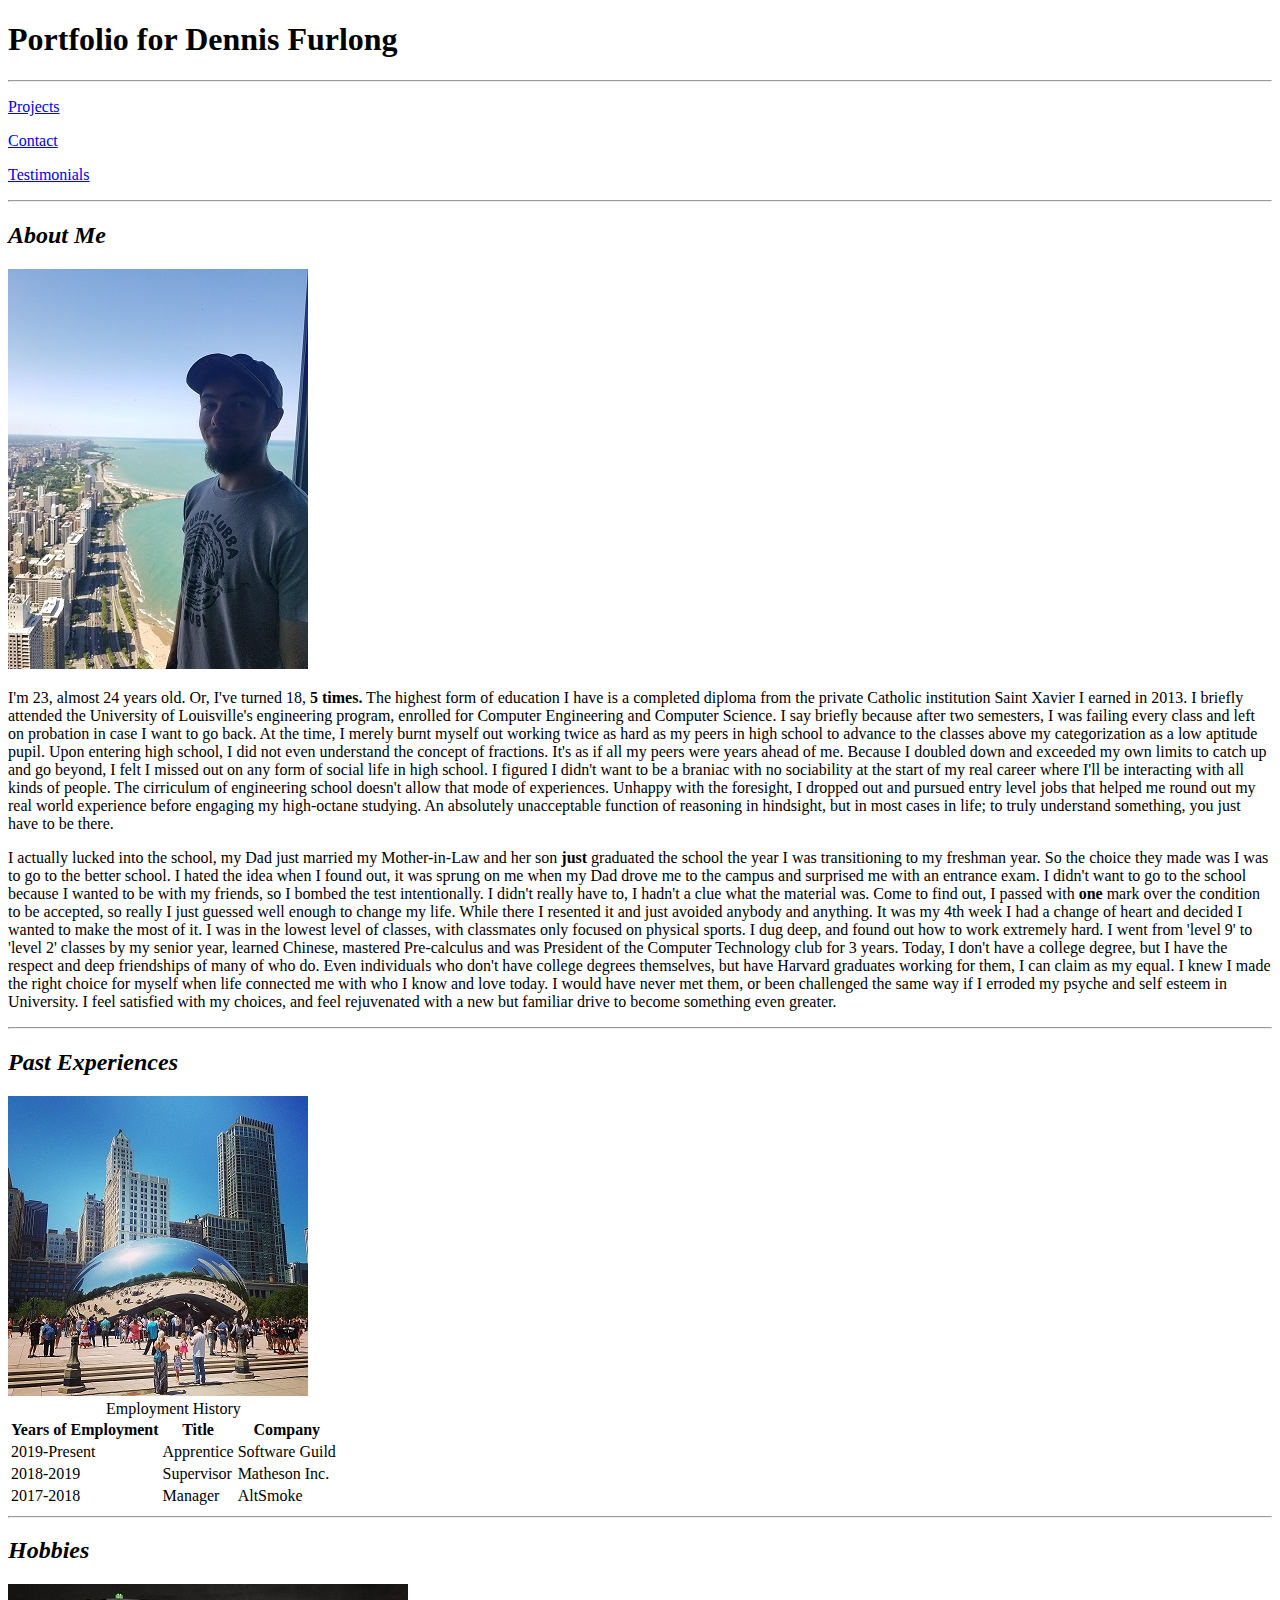
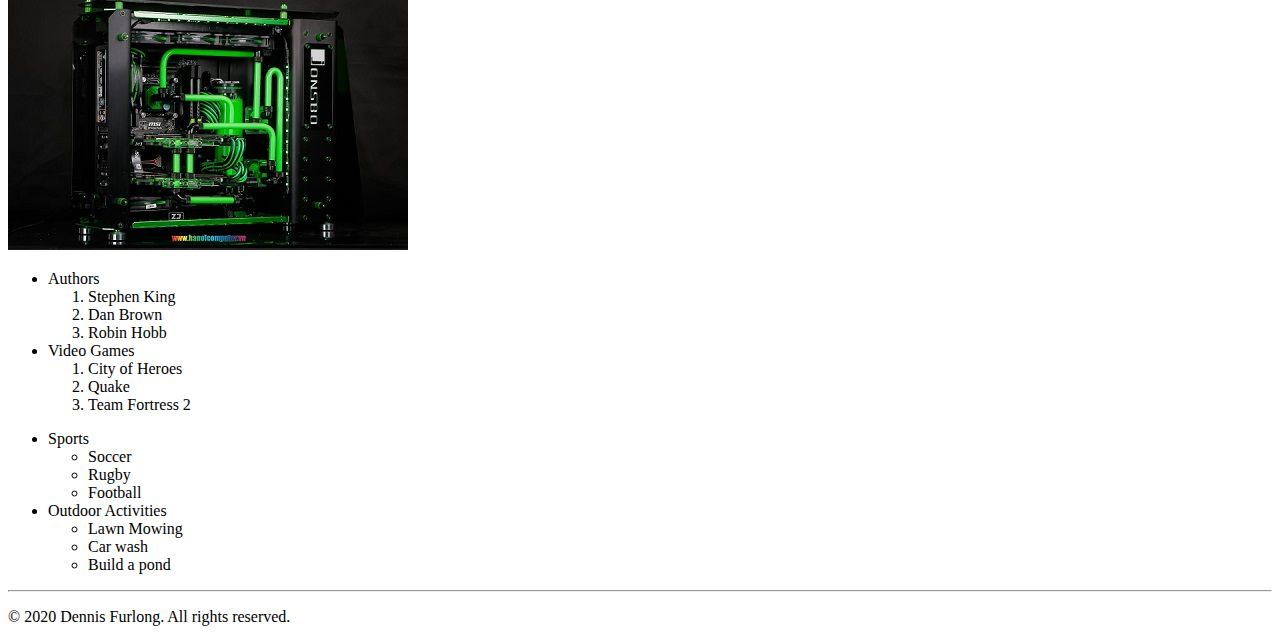
==== portfolio/index.html @ e711af91 "Part 1 Complete" ====
<!--
Name: Dennis Furlong
Date Created: 7/29/2019
Most recent revision: 7/29/2019
-->

<!DOCTYPE html>
<html lang="en">
    <head>
        <title>Dennis Furlong's Portfolio</title>
    </head>
    <body>
        <main>
            <h1>
                Portfolio for Dennis Furlong
            </h1>
            <hr/>
            <!-- We need to add links to projects.html, contact.html, and testimonials.html -->
                <nav>
                    <p><a href="projects.html">Projects</a></p>
                    <p><a href="contact.html">Contact</a></p>
                    <p><a href="testimonials.html">Testimonials</a></p>
                </nav>
            <hr/>
            <section>

                <article id="about">
                    <h2><em>About Me</em></h2>
                    <img src="me.jpg" alt="Dennis Furlong"/>
                        <p>
                            I'm 23, almost 24 years old. Or, I've turned 18, <strong>5 times.</strong> The highest form of education I have is a completed diploma from the private Catholic institution Saint Xavier I earned in 2013. I briefly attended the University of Louisville's engineering program, enrolled for Computer Engineering and Computer Science. I say briefly because after two semesters, I was failing every class and left on probation in case I want to go back. At the time, I merely burnt myself out working twice as hard as my peers in high school to advance to the classes above my categorization as a low aptitude pupil. Upon entering high school, I did not even understand the concept of fractions. It's as if all my peers were years ahead of me. Because I doubled down and exceeded my own limits to catch up and go beyond, I felt I missed out on any form of social life in high school. I figured I didn't want to be a braniac with no sociability at the start of my real career where I'll be interacting with all kinds of people. The cirriculum of engineering school doesn't allow that mode of experiences. Unhappy with the foresight, I dropped out and pursued entry level jobs that helped me round out my real world experience before engaging my high-octane studying. An absolutely unacceptable function of reasoning in hindsight, but in most cases in life; to truly understand something, you just have to be there.
                        </p>
                        <p>
                            I actually lucked into the school, my Dad just married my Mother-in-Law and her son <strong>just</strong> graduated the school the year I was transitioning to my freshman year. So the choice they made was I was to go to the better school. I hated the idea when I found out, it was sprung on me when my Dad drove me to the campus and surprised me with an entrance exam. I didn't want to go to the school because I wanted to be with my friends, so I bombed the test intentionally. I didn't really have to, I hadn't a clue what the material was. Come to find out, I passed with <strong>one</strong> mark over the condition to be accepted, so really I just guessed well enough to change my life. While there I resented it and just avoided anybody and anything. It was my 4th week I had a change of heart and decided I wanted to make the most of it. I was in the lowest level of classes, with classmates only focused on physical sports. I dug deep, and found out how to work extremely hard. I went from 'level 9' to 'level 2' classes by my senior year, learned Chinese, mastered Pre-calculus and was President of the Computer Technology club for 3 years. Today, I don't have a college degree, but I have the respect and deep friendships of many of who do. Even individuals who don't have college degrees themselves, but have Harvard graduates working for them, I can claim as my equal. I knew I made the right choice for myself when life connected me with who I know and love today. I would have never met them, or been challenged the same way if I erroded my psyche and self esteem in University. I feel satisfied with my choices, and feel rejuvenated with a new but familiar drive to become something even greater.
                        </p>
                </article>
                <hr/>
                <article id="experiences">
                    <h2><em>Past Experiences</em></h2>
                    <img src="bean.jpg" alt="Chicago Bean in Millenium Park"/>
                    <table>
                        <caption>Employment History</caption>
                        <tr>
                            <th>Years of Employment</th>
                            <th>Title</th>
                            <th>Company</th>
                        </tr>
                        <tr>
                            <td>2019-Present</td>
                            <td>Apprentice</td>
                            <td>Software Guild</td>
                        </tr>
                        <tr>
                            <td>2018-2019</td>
                            <td>Supervisor</td>
                            <td>Matheson Inc.</td>
                        </tr>
                        <tr>
                            <td>2017-2018</td>
                            <td>Manager</td>
                            <td>AltSmoke</td>
                        </tr>
                    </table>
                        
                </article>
                <hr/>
                <article id="hobbies">
                    <h2><em>Hobbies</em></h2>
                    <img src="gamingpc.jpg" alt="A Custom Gaming PC"/>
                    <ul>
                        <li>Authors</li>
                            <ol>
                                <li>Stephen King</li>
                                <li>Dan Brown</li>
                                <li>Robin Hobb</li>
                            </ol>
                            
                        <li>Video Games</li>
                            <ol>
                                <li>City of Heroes</li>
                                <li>Quake</li>
                                <li>Team Fortress 2</li>
                            </ol>
                    </ul>
                    <ul>
                        <li>Sports</li>
                        <ul>
                            <li>Soccer</li>
                            <li>Rugby</li>
                            <li>Football</li>
                        </ul>
                        <li>Outdoor Activities</li>
                        <ul>
                            <li>Lawn Mowing</li>
                            <li>Car wash</li>
                            <li>Build a pond</li>
                        </ul>
                    </ul>
                        
                </article>
            </section>

            <footer>
                <hr/>
                <p>&copy; 2020 Dennis Furlong. All rights reserved.</p>
            </footer>
        </main>
    </body>
</html>
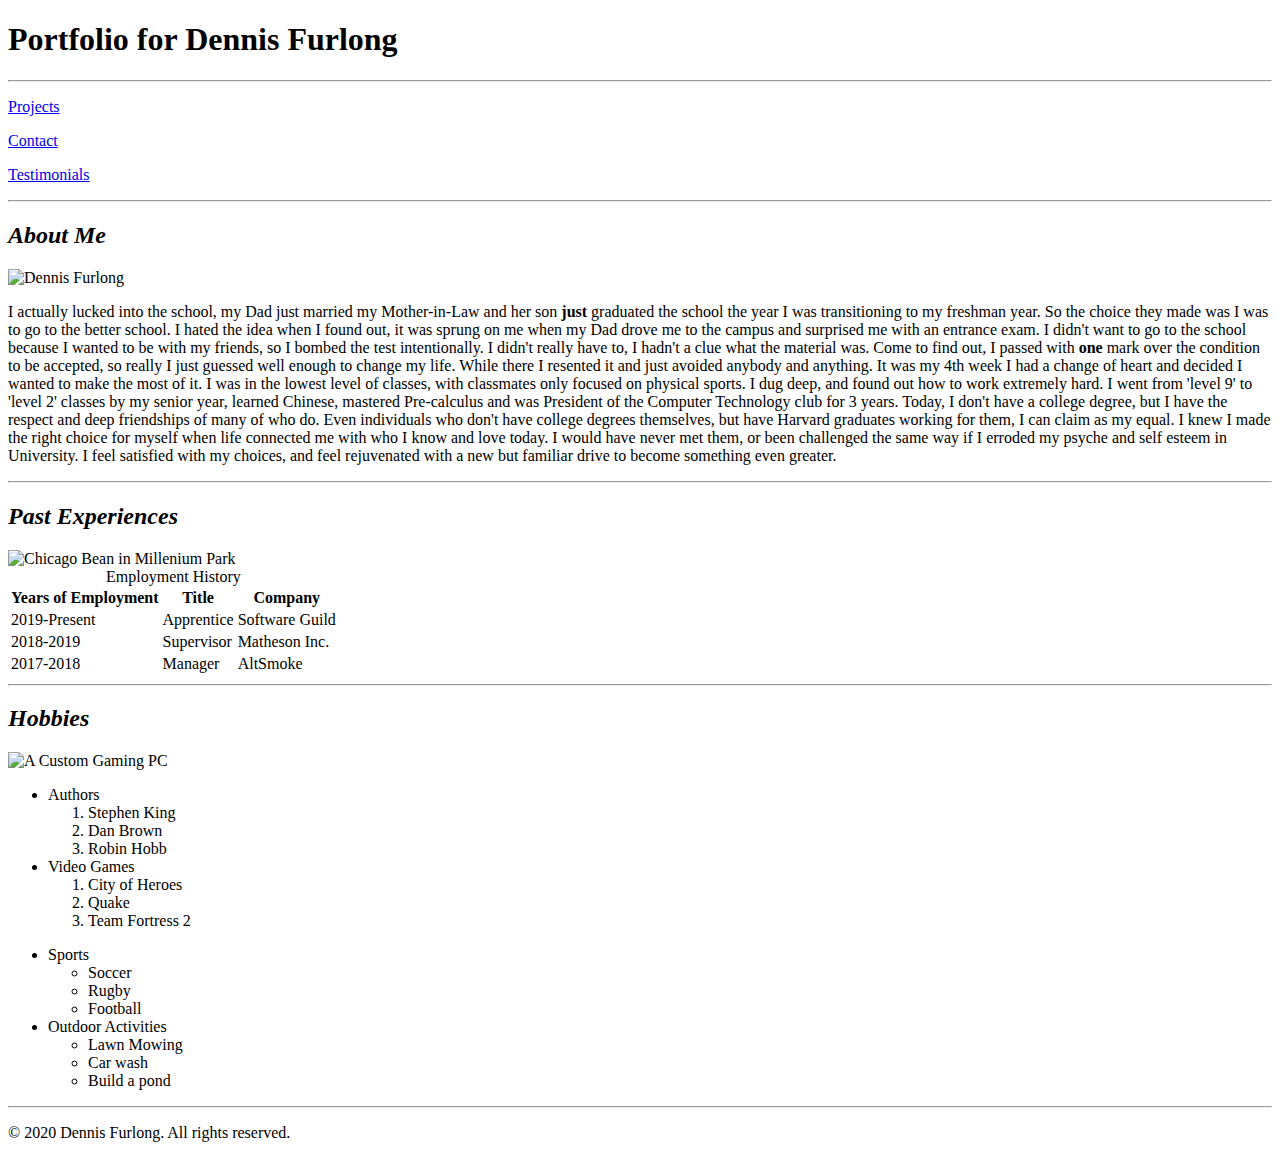
==== commit 7e9be191: "Update" ====
--- a/portfolio/index.html
+++ b/portfolio/index.html
@@ -28,7 +28,7 @@
                     <h2><em>About Me</em></h2>
                     <img src="me.jpg" alt="Dennis Furlong"/>
                         <p>
-                            I'm 23, almost 24 years old. Or, I've turned 18, <strong>5 times.</strong> The highest form of education I have is a completed diploma from the private Catholic institution Saint Xavier I earned in 2013. I briefly attended the University of Louisville's engineering program, enrolled for Computer Engineering and Computer Science. I say briefly because after two semesters, I was failing every class and left on probation in case I want to go back. At the time, I merely burnt myself out working twice as hard as my peers in high school to advance to the classes above my categorization as a low aptitude pupil. Upon entering high school, I did not even understand the concept of fractions. It's as if all my peers were years ahead of me. Because I doubled down and exceeded my own limits to catch up and go beyond, I felt I missed out on any form of social life in high school. I figured I didn't want to be a braniac with no sociability at the start of my real career where I'll be interacting with all kinds of people. The cirriculum of engineering school doesn't allow that mode of experiences. Unhappy with the foresight, I dropped out and pursued entry level jobs that helped me round out my real world experience before engaging my high-octane studying. An absolutely unacceptable function of reasoning in hindsight, but in most cases in life; to truly understand something, you just have to be there.
+                            
                         </p>
                         <p>
                             I actually lucked into the school, my Dad just married my Mother-in-Law and her son <strong>just</strong> graduated the school the year I was transitioning to my freshman year. So the choice they made was I was to go to the better school. I hated the idea when I found out, it was sprung on me when my Dad drove me to the campus and surprised me with an entrance exam. I didn't want to go to the school because I wanted to be with my friends, so I bombed the test intentionally. I didn't really have to, I hadn't a clue what the material was. Come to find out, I passed with <strong>one</strong> mark over the condition to be accepted, so really I just guessed well enough to change my life. While there I resented it and just avoided anybody and anything. It was my 4th week I had a change of heart and decided I wanted to make the most of it. I was in the lowest level of classes, with classmates only focused on physical sports. I dug deep, and found out how to work extremely hard. I went from 'level 9' to 'level 2' classes by my senior year, learned Chinese, mastered Pre-calculus and was President of the Computer Technology club for 3 years. Today, I don't have a college degree, but I have the respect and deep friendships of many of who do. Even individuals who don't have college degrees themselves, but have Harvard graduates working for them, I can claim as my equal. I knew I made the right choice for myself when life connected me with who I know and love today. I would have never met them, or been challenged the same way if I erroded my psyche and self esteem in University. I feel satisfied with my choices, and feel rejuvenated with a new but familiar drive to become something even greater.
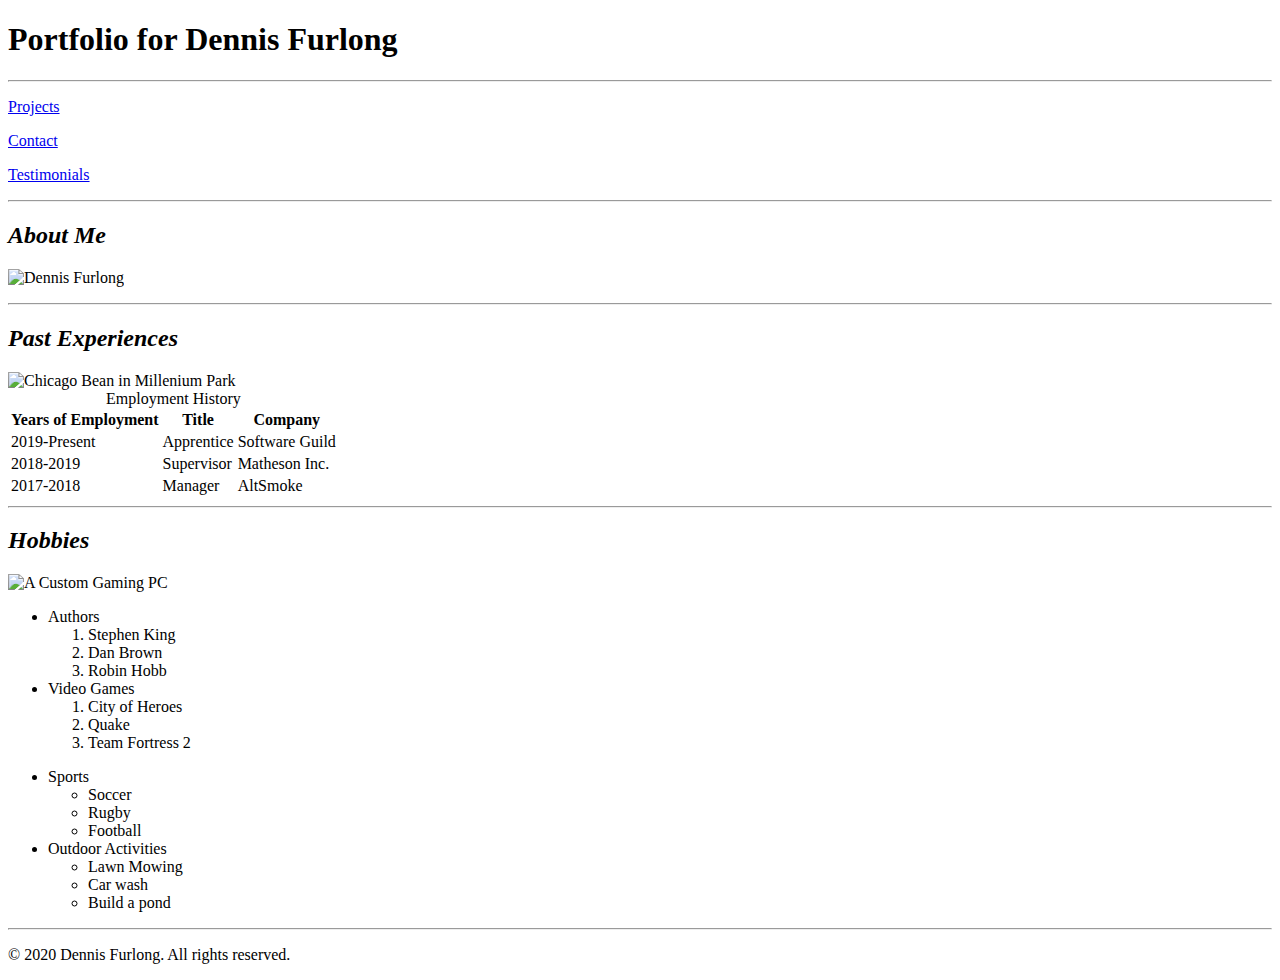
==== commit 8acf3f6d: "Update" ====
--- a/portfolio/index.html
+++ b/portfolio/index.html
@@ -28,10 +28,9 @@
                     <h2><em>About Me</em></h2>
                     <img src="me.jpg" alt="Dennis Furlong"/>
                         <p>
-                            
+
                         </p>
                         <p>
-                            I actually lucked into the school, my Dad just married my Mother-in-Law and her son <strong>just</strong> graduated the school the year I was transitioning to my freshman year. So the choice they made was I was to go to the better school. I hated the idea when I found out, it was sprung on me when my Dad drove me to the campus and surprised me with an entrance exam. I didn't want to go to the school because I wanted to be with my friends, so I bombed the test intentionally. I didn't really have to, I hadn't a clue what the material was. Come to find out, I passed with <strong>one</strong> mark over the condition to be accepted, so really I just guessed well enough to change my life. While there I resented it and just avoided anybody and anything. It was my 4th week I had a change of heart and decided I wanted to make the most of it. I was in the lowest level of classes, with classmates only focused on physical sports. I dug deep, and found out how to work extremely hard. I went from 'level 9' to 'level 2' classes by my senior year, learned Chinese, mastered Pre-calculus and was President of the Computer Technology club for 3 years. Today, I don't have a college degree, but I have the respect and deep friendships of many of who do. Even individuals who don't have college degrees themselves, but have Harvard graduates working for them, I can claim as my equal. I knew I made the right choice for myself when life connected me with who I know and love today. I would have never met them, or been challenged the same way if I erroded my psyche and self esteem in University. I feel satisfied with my choices, and feel rejuvenated with a new but familiar drive to become something even greater.
                         </p>
                 </article>
                 <hr/>
